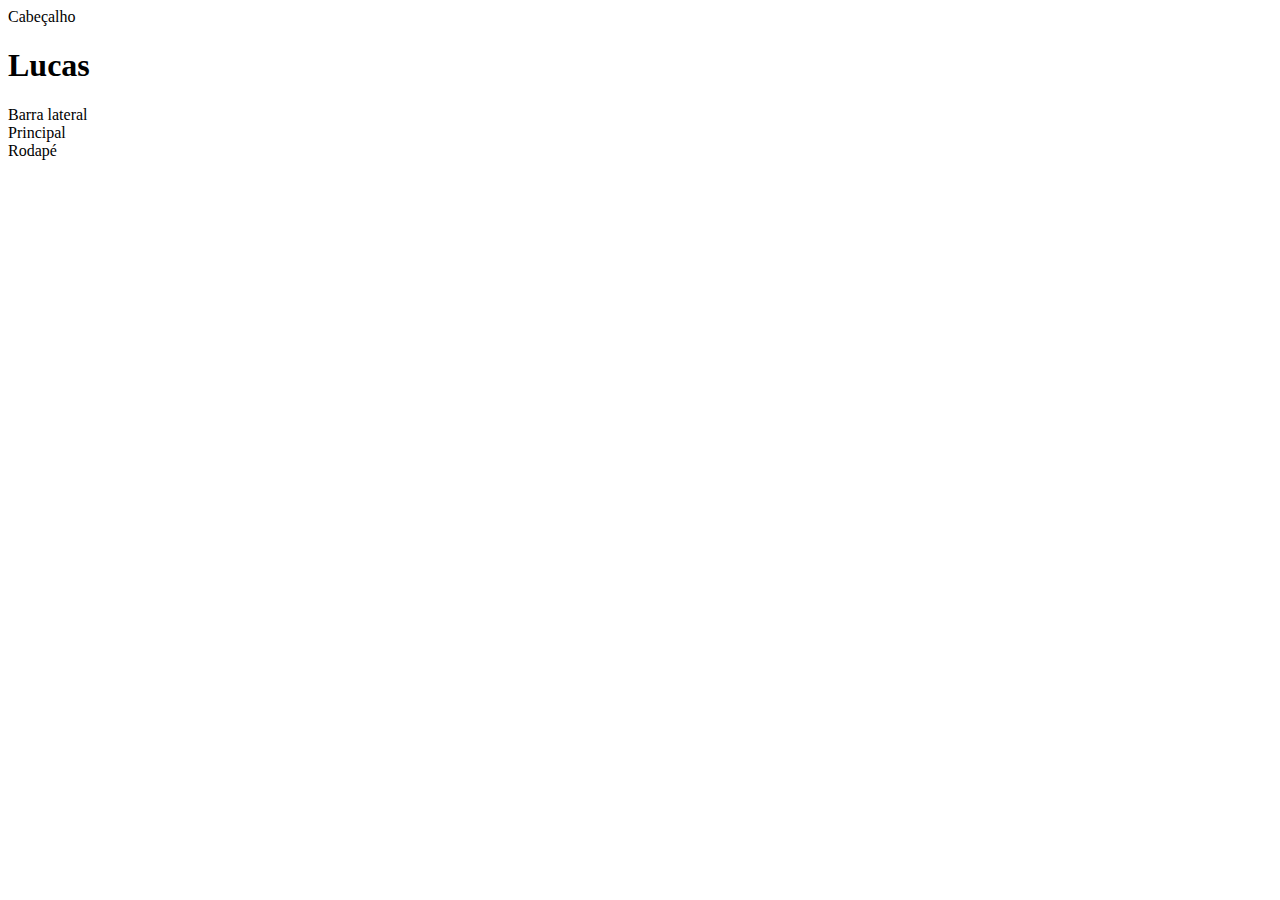
==== index.html @ ca908a03 "alteração 1" ====
<!DOCTYPE html>
<html lang="en">
<head>
    <meta charset="UTF-8">
    <meta name="viewport" content="width=device-width, initial-scale=1.0">
    <title>sQpets Lista de Tarefas</title>
    <link rel="stylesheet" href="./styles/reset.css">
    <link rel="stylesheet" href="./styles/style.css">
</head>
<body>
    <header>Cabeçalho</header>
    <h1>Lucas</h1>
    <aside>Barra lateral</aside>
    <main>Principal</main>
    <footer>Rodapé</footer>  
</body>
</html>
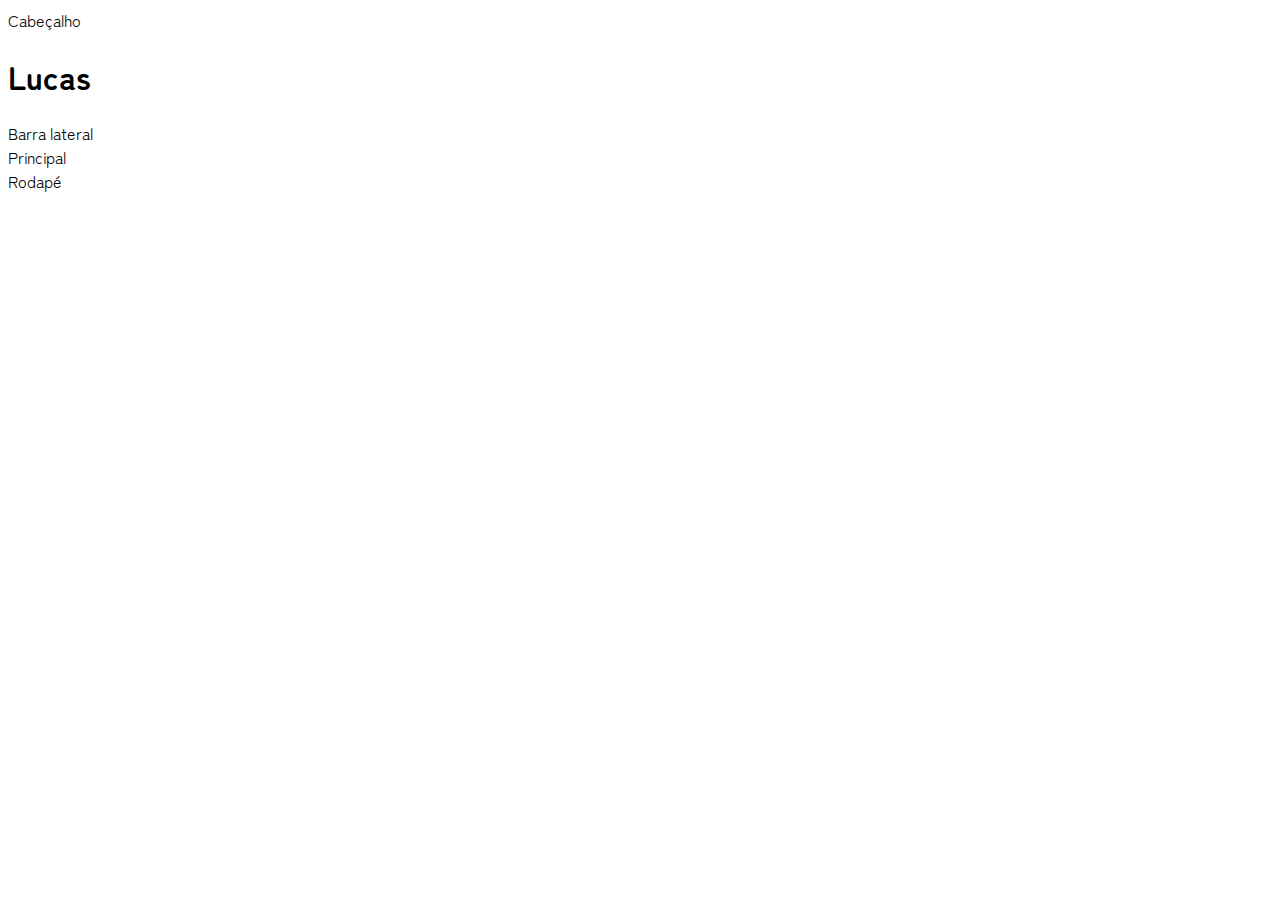
==== commit 9f4881ff: "alteração 2" ====
--- a/index.html
+++ b/index.html
@@ -1,5 +1,5 @@
 <!DOCTYPE html>
-<html lang="en">
+<html lang="pt-br">
 <head>
     <meta charset="UTF-8">
     <meta name="viewport" content="width=device-width, initial-scale=1.0">
--- a/styles/style.css
+++ b/styles/style.css
@@ -0,0 +1,5 @@
+@import url('https://fonts.googleapis.com/css2?family=Castoro:ital@0;1&family=Roboto:ital,wght@0,100;0,300;0,400;0,500;0,700;0,900;1,100;1,300;1,400;1,500;1,700;1,900&family=Zen+Maru+Gothic&display=swap');
+
+* {
+    font-family: "Zen Maru Gothic", sans-serif;
+}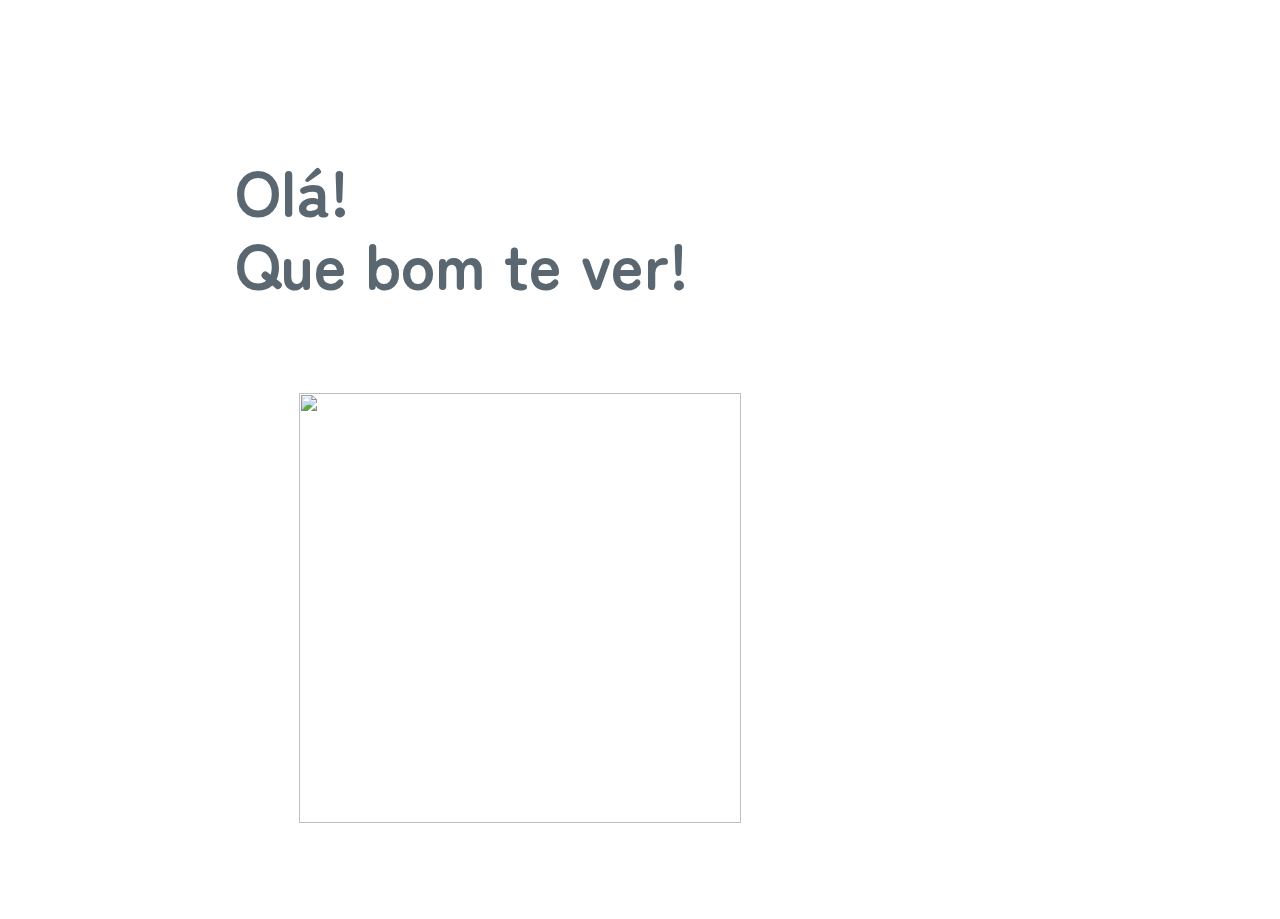
==== commit d2856fae: "terceira alteração" ====
--- a/index.html
+++ b/index.html
@@ -8,10 +8,19 @@
     <link rel="stylesheet" href="./styles/style.css">
 </head>
 <body>
-    <header>Cabeçalho</header>
-    <h1>Lucas</h1>
-    <aside>Barra lateral</aside>
-    <main>Principal</main>
-    <footer>Rodapé</footer>  
+    <header>
+        <img src="/src/imagens/logo-homapage.png"  class="logo" alt="">
+    </header>
+
+
+    <!-- <aside>Barra lateral</aside> -->
+
+
+    <main>
+        <h1 class="mensagem__bemvindo"> Olá! <br>Que bom te ver!</h1>
+
+        <img src="/src/imagens/capivara-cadastrese.png" class="img__capivara" alt="">
+    </main>
+  
 </body>
 </html>--- a/styles/style.css
+++ b/styles/style.css
@@ -1,5 +1,37 @@
 @import url('https://fonts.googleapis.com/css2?family=Castoro:ital@0;1&family=Roboto:ital,wght@0,100;0,300;0,400;0,500;0,700;0,900;1,100;1,300;1,400;1,500;1,700;1,900&family=Zen+Maru+Gothic&display=swap');
 
 * {
+    margin: 0;
+    padding: 0;
     font-family: "Zen Maru Gothic", sans-serif;
+}
+
+body {
+    height: 100vh;
+    box-sizing: border-box;
+
+}
+header {
+    width: 100vw;
+    height: 84px;
+    margin-top: 19px;
+    margin-left: 99px;
+}
+
+.mensagem__bemvindo {
+    width: 583px;
+    height: 150px;
+    margin-top: 50px;
+    margin-left: 235px;
+    font-weight: 700;
+    font-size: 64px;
+    line-height: 72.67px;
+    color: rgba(90, 103, 113, 1);
+}
+
+.img__capivara {
+    width: 442px;
+    height: 430px;
+    margin-top: 90px;
+    margin-left: 299px;
 }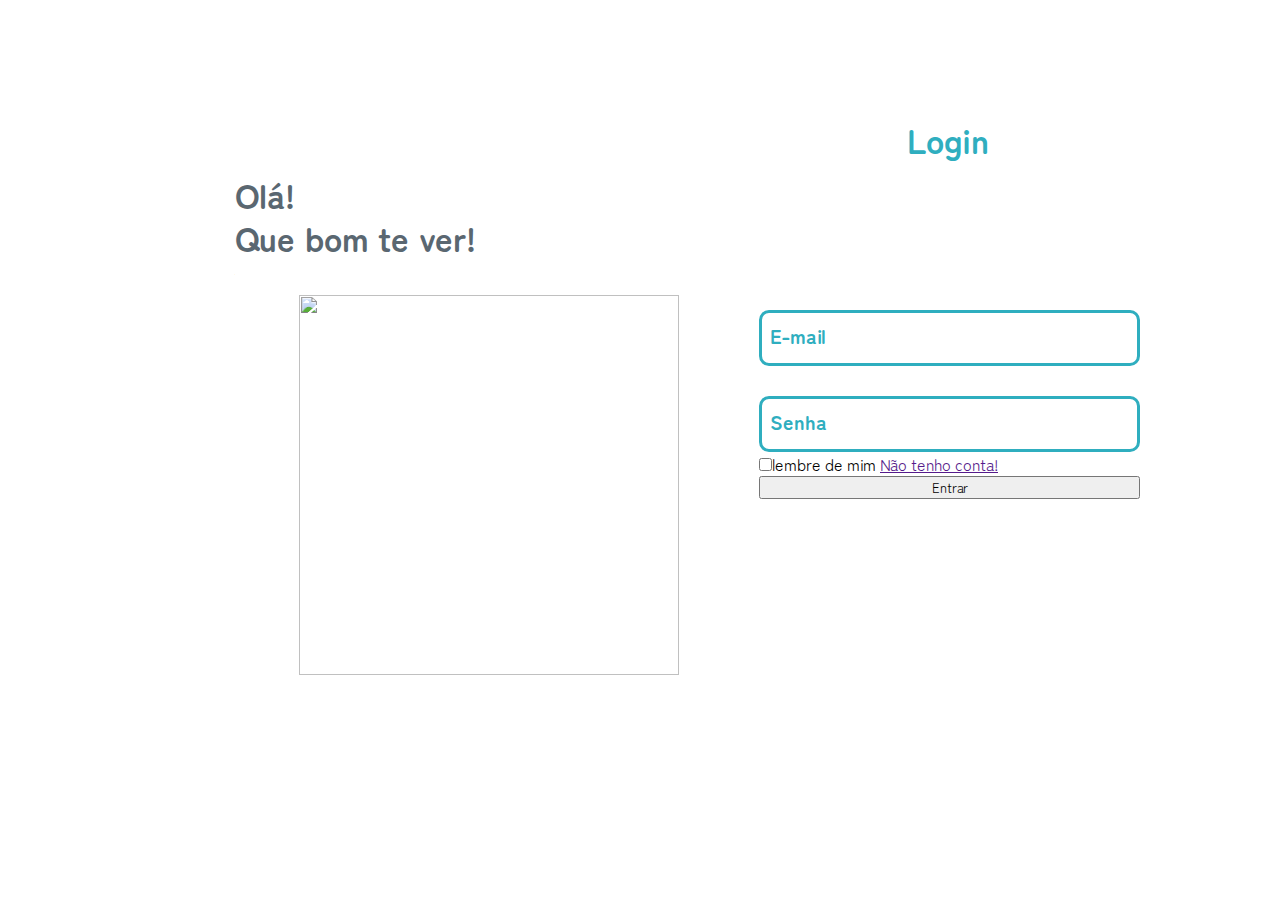
==== commit 8ccfaca4: "redimensionei elementos e comecei a estilizar o login" ====
--- a/index.html
+++ b/index.html
@@ -17,9 +17,36 @@
 
 
     <main>
-        <h1 class="mensagem__bemvindo"> Olá! <br>Que bom te ver!</h1>
 
-        <img src="/src/imagens/capivara-cadastrese.png" class="img__capivara" alt="">
+        <div>
+            <h1 class="mensagem__bemvindo"> Olá! <br>Que bom te ver!</h1>
+
+            <img src="/src/imagens/capivara-cadastrese.png" class="img__capivara" alt="">
+        </div>
+       
+
+        <div class="container">
+            <h1 class="container__login">
+                Login
+            </h1>
+            <div class="">
+                <form action="container__form">
+                    <div class="container__input">
+                        <div class="container__area__input">
+                            <input type="text" class="area__input" placeholder="E-mail">
+                            <input type="password" class="area__input" placeholder="Senha">
+                        </div>
+                        
+                        <div>
+                            <input type="checkbox" id="remember__me"><label for="remember__me">lembre de mim</label>
+                            <a href="">Não tenho conta!</a>
+                        </div>
+                        <input type="submit" value="Entrar"> 
+                    </div>
+                </form>
+            </div>
+            
+        </div>
     </main>
   
 </body>
--- a/styles/style.css
+++ b/styles/style.css
@@ -11,27 +11,90 @@
     box-sizing: border-box;
 
 }
+
+
 header {
     width: 100vw;
     height: 84px;
+}
+
+.logo {
     margin-top: 19px;
     margin-left: 99px;
 }
 
+main{
+    display: flex;
+    gap: 80px;
+}
+
 .mensagem__bemvindo {
-    width: 583px;
-    height: 150px;
-    margin-top: 50px;
+    width: 243px;
+    height: 90px;
+    margin-top: 90px;
     margin-left: 235px;
     font-weight: 700;
-    font-size: 64px;
-    line-height: 72.67px;
+    font-size: 34px;
+    line-height: 42.67px;
     color: rgba(90, 103, 113, 1);
 }
 
 .img__capivara {
-    width: 442px;
-    height: 430px;
-    margin-top: 90px;
+    width: 380px;
+    height: 380px;
+    margin-top: 31px;
     margin-left: 299px;
+}
+
+.container {
+    display: flex;
+    flex-direction: column;
+    align-items: center;
+    width: 381px;
+    height: 541px;
+    padding-top: 35px;
+}
+
+.container__login {
+    width: 85px;
+    height: 90px;
+    font-weight: 700;
+    font-size: 34px;
+    line-height: 42.67px;
+    color: rgba(47, 174, 191, 1);
+    padding: 0px 0px 10px 0px;
+}
+
+.container__form {
+   height: 350px;
+}
+
+.container__input {
+    display: flex;
+    flex-direction: column;
+    width: 381px;
+    height: 350px;
+    padding-top: 100px;
+}
+
+.container__area__input {
+    display: flex;
+    flex-direction: column;
+    gap: 30px;
+}
+
+.area__input {
+    height: 50px;
+    border-radius: 10px;
+    border-width: 3px;
+    border-style: solid;
+    border-color: rgba(47, 174, 191, 1);
+    padding-left: 8px;
+}
+
+input::placeholder {
+    font-weight: 700;
+    font-size: 20px;
+    line-height: 42.67px;
+    color: rgba(47, 174, 191, 1);
 }